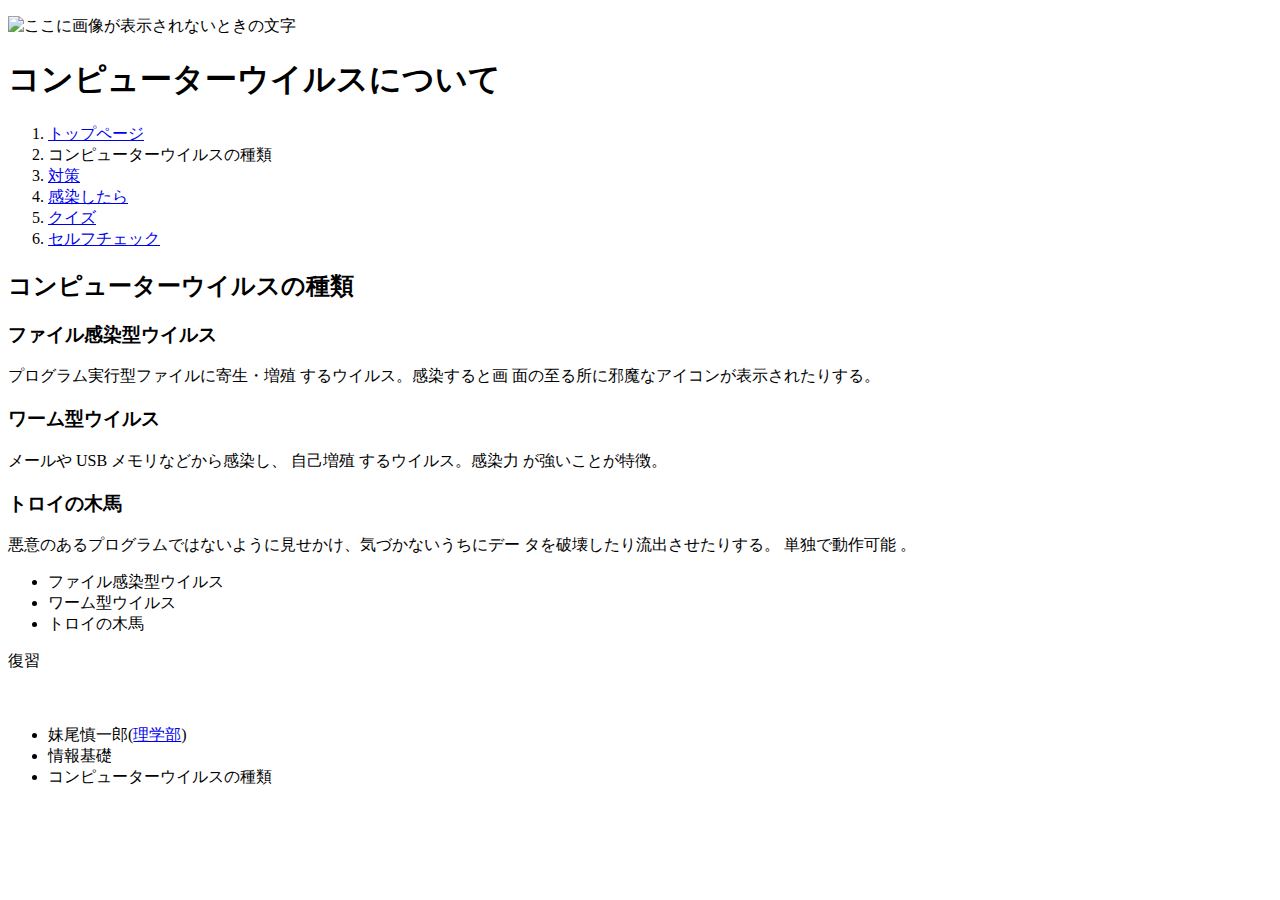
==== 199s2440page2.html @ cdb6406c "Create 199s2440page2.html" ====
<!DOCTYPE html>
<html lang="ja">
  <head>
    <link rel="stylesheet" href="./css/slidestyle.css">
    <link rel="stylesheet" href="responsive.css">
    <script src="https://ajax.googleapis.com/ajax/libs/jquery/2.1.4/jquery.min.js"></script>
    <meta charset="utf-8">
    <title>コンピューターウイルスの種類</title>
  </head>
  <body>
    <!-- ここからヘッダー部分 -->
    <header>
      <p><img src="./seo.png" alt="ここに画像が表示されないときの文字" width="50"></p>
      <h1 class="headingLarge">コンピューター<span class="partLarge">ウイルス</span>について</h1>
      <!-- ここからナビゲーション部分 -->
      <nav>
        <ol>
         <li><a href="index.html">トップページ</a></li>
         <li>コンピューターウイルスの種類</li>
         <li><a href="199s2440page3.html">対策</a></li>
         <li><a href="199s2440page4.html">感染したら</a></li>
         <li><a href="./199s2440quiz.html">クイズ</a></li>
         <li><a href="199s2440selfcheck.html">セルフチェック</a></li>
       </ol>
      </nav>
<!-- ここまでがナビゲーション部分 -->
    </header>
    <!-- ここまでがヘッダー部分 -->
    <!-- ここから文章エリア -->
    <article>

      <h2>コンピューターウイルスの種類</h2>
  <h3>ファイル感染型ウイルス</h3>
<p>プログラム実行型ファイルに寄生・増殖 するウイルス。感染すると画
面の至る所に邪魔なアイコンが表示されたりする。</p>

<h3>ワーム型ウイルス</h3>
<p>メールや USB メモリなどから感染し、 自己増殖 するウイルス。感染力
が強いことが特徴。</p>

<h3>トロイの木馬</h3>
<p>悪意のあるプログラムではないように見せかけ、気づかないうちにデー
タを破壊したり流出させたりする。 単独で動作可能 。</p>
<ul>
    <li>ファイル感染型ウイルス</li>
    <li>ワーム型ウイルス</li>
    <li>トロイの木馬</li>
  </ul>
  <div id="change-text" class="btn">復習</div>

<p id="text">　</p>


    </article>
    <!-- ここまでが文章エリア -->
<!-- ここからフッター部分 -->
    <footer>
      <ul>
       <li>妹尾慎一郎(<a href="http://www.sci.kumamoto-u.ac.jp/index-j.html">理学部</a>)</li>
      <li>情報基礎</li>
      <li>コンピューターウイルスの種類</li>
      </ul>
    </footer>
    <!-- ここまでがフッター部分 -->
    <script src="script.js"></script>
  </body>
</html>
---- responsive.css ----
/* タブレット向けレイアウト */
@media (max-width: 1000px) {
  .lesson {
    width: 50%;
    margin-bottom: 50px;
  }
}

/* スマホ向けレイアウト */
 /* ブレイクポイントが670px以下の時のメディアクエリを設定してください */
 @media (max-width: 670px) {
  /* .lessonのwidthを100%に指定してください */
.lesson {
           width: 100%;
    }

  /* <footer>の中身を中央寄せにしてください。 */
  footer {
      text-align: center;
      }

   }
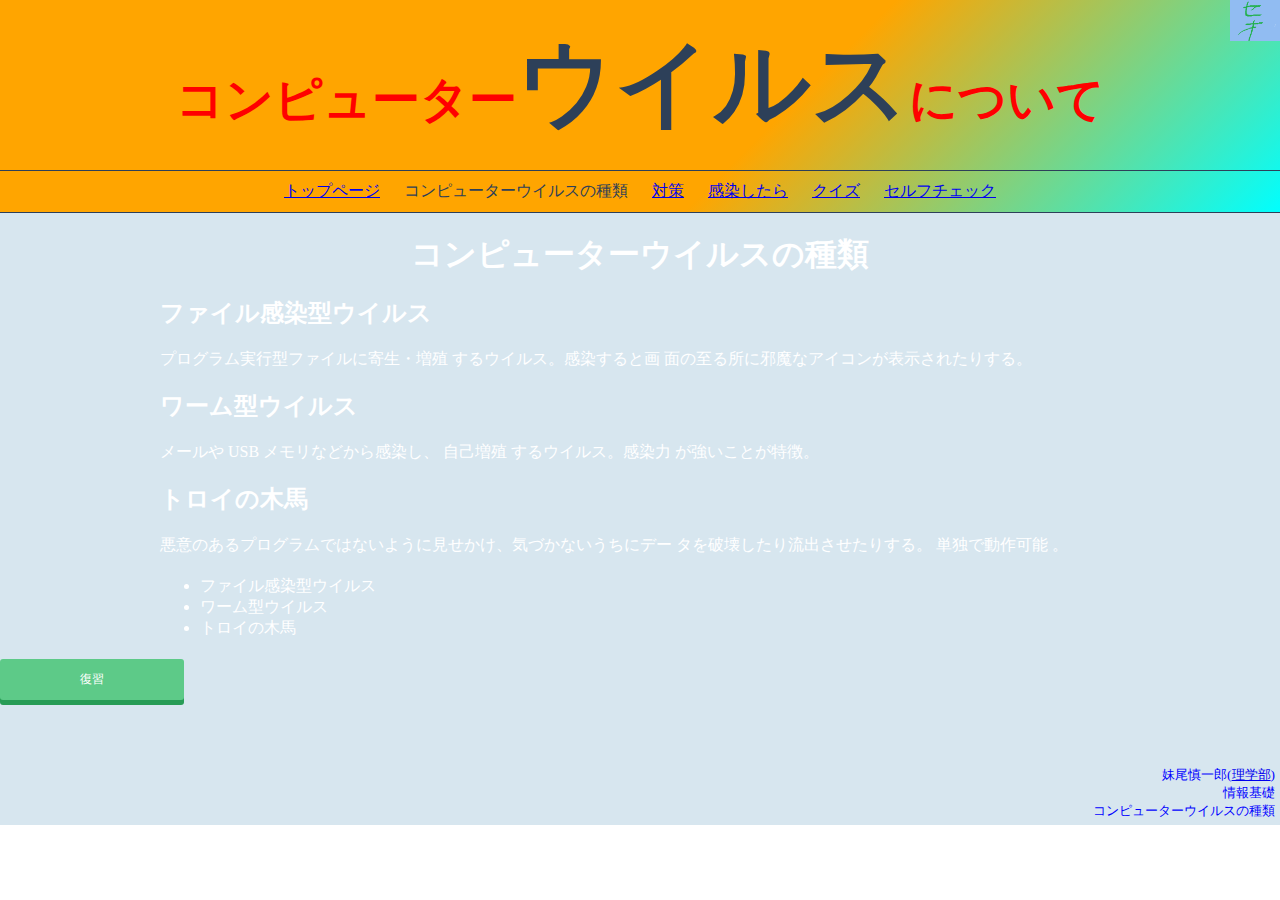
==== commit 685b15bb: "Add files via upload" ====
--- a/199s2440page2.html
+++ b/199s2440page2.html
@@ -1,67 +1,67 @@
-<!DOCTYPE html>
-<html lang="ja">
-  <head>
-    <link rel="stylesheet" href="./css/slidestyle.css">
-    <link rel="stylesheet" href="responsive.css">
-    <script src="https://ajax.googleapis.com/ajax/libs/jquery/2.1.4/jquery.min.js"></script>
-    <meta charset="utf-8">
-    <title>コンピューターウイルスの種類</title>
-  </head>
-  <body>
-    <!-- ここからヘッダー部分 -->
-    <header>
-      <p><img src="./seo.png" alt="ここに画像が表示されないときの文字" width="50"></p>
-      <h1 class="headingLarge">コンピューター<span class="partLarge">ウイルス</span>について</h1>
-      <!-- ここからナビゲーション部分 -->
-      <nav>
-        <ol>
-         <li><a href="index.html">トップページ</a></li>
-         <li>コンピューターウイルスの種類</li>
-         <li><a href="199s2440page3.html">対策</a></li>
-         <li><a href="199s2440page4.html">感染したら</a></li>
-         <li><a href="./199s2440quiz.html">クイズ</a></li>
-         <li><a href="199s2440selfcheck.html">セルフチェック</a></li>
-       </ol>
-      </nav>
-<!-- ここまでがナビゲーション部分 -->
-    </header>
-    <!-- ここまでがヘッダー部分 -->
-    <!-- ここから文章エリア -->
-    <article>
-
-      <h2>コンピューターウイルスの種類</h2>
-  <h3>ファイル感染型ウイルス</h3>
-<p>プログラム実行型ファイルに寄生・増殖 するウイルス。感染すると画
-面の至る所に邪魔なアイコンが表示されたりする。</p>
-
-<h3>ワーム型ウイルス</h3>
-<p>メールや USB メモリなどから感染し、 自己増殖 するウイルス。感染力
-が強いことが特徴。</p>
-
-<h3>トロイの木馬</h3>
-<p>悪意のあるプログラムではないように見せかけ、気づかないうちにデー
-タを破壊したり流出させたりする。 単独で動作可能 。</p>
-<ul>
-    <li>ファイル感染型ウイルス</li>
-    <li>ワーム型ウイルス</li>
-    <li>トロイの木馬</li>
-  </ul>
-  <div id="change-text" class="btn">復習</div>
-
-<p id="text">　</p>
-
-
-    </article>
-    <!-- ここまでが文章エリア -->
-<!-- ここからフッター部分 -->
-    <footer>
-      <ul>
-       <li>妹尾慎一郎(<a href="http://www.sci.kumamoto-u.ac.jp/index-j.html">理学部</a>)</li>
-      <li>情報基礎</li>
-      <li>コンピューターウイルスの種類</li>
-      </ul>
-    </footer>
-    <!-- ここまでがフッター部分 -->
-    <script src="script.js"></script>
-  </body>
-</html>
+<!DOCTYPE html>
+<html lang="ja">
+  <head>
+    <link rel="stylesheet" href="./css/slidestyle.css">
+    <link rel="stylesheet" href="responsive.css">
+    <script src="https://ajax.googleapis.com/ajax/libs/jquery/2.1.4/jquery.min.js"></script>
+    <meta charset="utf-8">
+    <title>コンピューターウイルスの種類</title>
+  </head>
+  <body>
+    <!-- ここからヘッダー部分 -->
+    <header>
+      <p><img src="./seo.png" alt="ここに画像が表示されないときの文字" width="50"></p>
+      <h1 class="headingLarge">コンピューター<span class="partLarge">ウイルス</span>について</h1>
+      <!-- ここからナビゲーション部分 -->
+      <nav>
+        <ol>
+         <li><a href="index.html">トップページ</a></li>
+         <li>コンピューターウイルスの種類</li>
+         <li><a href="199s2440page3.html">対策</a></li>
+         <li><a href="199s2440page4.html">感染したら</a></li>
+         <li><a href="./199s2440quiz.html">クイズ</a></li>
+         <li><a href="199s2440selfcheck.html">セルフチェック</a></li>
+       </ol>
+      </nav>
+<!-- ここまでがナビゲーション部分 -->
+    </header>
+    <!-- ここまでがヘッダー部分 -->
+    <!-- ここから文章エリア -->
+    <article>
+
+      <h2>コンピューターウイルスの種類</h2>
+  <h3>ファイル感染型ウイルス</h3>
+<p>プログラム実行型ファイルに寄生・増殖 するウイルス。感染すると画
+面の至る所に邪魔なアイコンが表示されたりする。</p>
+
+<h3>ワーム型ウイルス</h3>
+<p>メールや USB メモリなどから感染し、 自己増殖 するウイルス。感染力
+が強いことが特徴。</p>
+
+<h3>トロイの木馬</h3>
+<p>悪意のあるプログラムではないように見せかけ、気づかないうちにデー
+タを破壊したり流出させたりする。 単独で動作可能 。</p>
+<ul>
+    <li>ファイル感染型ウイルス</li>
+    <li>ワーム型ウイルス</li>
+    <li>トロイの木馬</li>
+  </ul>
+  <div id="change-text" class="btn">復習</div>
+
+<p id="text">　</p>
+
+
+    </article>
+    <!-- ここまでが文章エリア -->
+<!-- ここからフッター部分 -->
+    <footer>
+      <ul>
+       <li>妹尾慎一郎(<a href="http://www.sci.kumamoto-u.ac.jp/index-j.html">理学部</a>)</li>
+      <li>情報基礎</li>
+      <li>コンピューターウイルスの種類</li>
+      </ul>
+    </footer>
+    <!-- ここまでがフッター部分 -->
+    <script src="script.js"></script>
+  </body>
+</html>
--- a/css/slidestyle.css
+++ b/css/slidestyle.css
@@ -0,0 +1,331 @@
+* {
+  padding: 0px;
+  margin: 0px;
+  box-sizing: border-box;
+}
+/* ----- ヘッダー部 ----- */
+header{
+  background-color: #D7E6EF; /*背景色を色の値#D7E6EFで設定する*/
+  color: red; /*文字色を白にする*/
+  width: 100%; /*要素の表示をWebブラウザの横幅いっぱいにする*/
+  background: linear-gradient(135deg, orange, orange 60%, cyan);
+}
+header img {
+  position: absolute;
+  top: 0;
+  right: 0;
+}
+/* ----- 文章部 ----- */
+article{
+  /*背景色を色の値#D7E6EFで設定する*/
+  background-color: #D7E6EF;
+  color: white; /*文字色を白にする*/
+   width: 100%; /*要素の表示をWebブラウザの横幅いっぱいにする*/
+   padding-top: 20px;
+   padding-bottom: 20px;
+}
+article h2 {
+    font-size: 2em;
+     text-align: center;
+     margin-bottom: 20px;
+}
+article p {
+  width: 75%;
+  margin-left: auto;
+  margin-right: auto;
+  margin-bottom: 20px;
+}
+article table {
+   width: 50%;
+   margin-left: auto;
+   margin-right: auto;
+   /* tableの枠線を一重線 */
+   border-collapse: collapse;
+  /* tableの枠線をsolid(実線)で、太さ1pxで、色blackで枠線を描く */
+   border:solid 1px black;
+   margin-bottom: 20px;
+}
+article table th {
+  /* セルの文字列と枠線との空白を10pxにする */
+   padding: 10px;
+ /* 枠線をsolid(実線)で、太さ1pxで、色blackで枠線を描く */
+   border:solid 1px black;
+}
+article table td {
+  /* セルの文字列と枠線との空白を10pxにする */
+   padding: 10px;
+ /* 枠線をsolid(実線)で、太さ1pxで、色blackで枠線を描く */
+   border:solid 1px black;
+}
+article table caption {
+  font-weight: bold;
+  text-decoration: underline;
+}
+/*文章部のHTMLフォーム*/
+article form ul {
+  width: 75%;
+  margin-left: auto;
+  margin-right: auto;
+  margin-bottom: 20px;
+}
+/*文章部のh3要素*/
+article h3{
+  width: 75%;
+  margin-left: auto;
+  margin-right: auto;
+  margin-bottom: 20px;
+  font-size:1.5em;
+}
+
+/*文章部のul要素*/
+article ul{
+  width: 75%;
+  margin-left: auto;
+  margin-right: auto;
+  margin-bottom: 20px;
+  padding-left: 40px;
+}
+/* ----- フッター部 ----- */
+footer{
+  background-color: #D7E6EF; /*背景色を色の値#D7E6EFで設定する*/
+  color: blue; /*文字色を白にする*/
+  width: 100%; /*要素の表示をWebブラウザの横幅いっぱいにする*/
+}
+footer ul {
+  text-align: right;
+  list-style: none;
+  font-size: smaller;
+  padding: 5px;
+}
+/* ----- クラスセレクタ ----- */
+.headingLarge{
+  font-size: 3em; /* 文字サイズ3倍 */
+  text-align: center; /* 中央寄せ */
+  padding: 20px; /* 枠線の内側の余白20px */
+}
+.partLarge {
+  font-size: 2em;
+  color: #2D4059;
+  background-color: transparent;
+}
+.txtKeyword {
+  color: #2D4059;
+  background-color: transparent;
+}
+header nav ol li {
+  display: inline-block;
+  padding: 10px;
+}
+header nav {
+  text-align: center;
+  color: #2D4059;
+  background-color: transparent;
+  border-top: solid 1px #2D4059;
+  border-bottom: solid 1px #2D4059;
+}
+/* ----- クラスセレクタ ----- */
+/*送信ボタン*/
+.submitbtn {
+  width:150px;
+ height:30px;
+ border: solid 1px gray;
+ background: linear-gradient(lightgray, gray);
+}
+/*セルフチェック*/
+.selfcheck {
+  width: 90%;
+  margin-left: 20px;
+  margin-right: auto;
+  margin-bottom: 20px;
+}
+.selfcheck th,td {
+  border: solid 1px black;
+  padding: 5px;
+}
+.no {
+  color: black;
+  background-color: lightpink;
+}
+.yes {
+  color: black;
+  background-color: #fffff0;
+}
+/* モーダル部分のCSS*/
+.login-modal-wrapper {
+        position: fixed;
+        top: 0;
+        right: 0;
+        bottom: 0;
+        left: 0;
+        background-color: rgba(0, 0, 0, 0.6);
+        z-index: 100;
+        display: none;
+  }
+
+.modal {
+  position: absolute;
+  top: 20%;
+  left: 34%;
+  background-color: #e6ecf0;
+  padding: 20px 0 40px;
+  border-radius: 10px;
+  width: 450px;
+  height: auto;
+  text-align: center;
+}
+
+.fa-times {
+  position: absolute;
+  top: 12px;
+  right: 12px;
+  color: rgba(128, 128, 128, 0.46);
+  cursor: pointer;
+}
+
+#signup-form, #login-form {
+  width: 100%;
+}
+
+#signup-form h2, #login-form h2 {
+  color: #5f5d60;
+  letter-spacing: 1px;
+  margin-bottom: 40px;
+}
+
+#signup-form input, #login-form input {
+  width: 320px;
+  margin-bottom: 20px;
+  font-size: 12px;
+  padding: 12px 12px;
+  border: 1px solid #d0d5d8;
+  border-radius: 5px;
+}
+
+#submit-btn {
+  display: inline-block;
+  padding: 14px 140px;
+  background-color: #5dca88;
+  border: none;
+  border-radius: 3px;
+  color: white;
+  margin: 10px auto;
+  cursor: pointer;
+}
+.lesson-wrapper {
+  height: 500px;
+  padding-bottom: 80px;
+  background-color: #f7f7f7;
+  text-align: center;
+}
+.heading {
+  padding-top: 60px;
+  padding-bottom: 30px;
+  color: #5f5d60;
+}
+
+.heading h5 {
+  font-weight: normal;
+}
+.lesson {
+  float: left;
+  width: 25%;
+}
+
+.lesson-icon {
+    position: relative;
+    width: 70%;
+    margin: 0 auto;
+}
+
+.lesson-icon p {
+    position: absolute;
+    top: 75px;
+    width: 100%;
+    color: white;
+}
+
+.text-contents {
+   margin: 3% auto;
+   width: 80%;
+   font-size: 12px;
+   color: #b3aeb5;
+/* displayプロパティをnoneにしてください */
+  display: none;
+
+  }
+  .text-active {
+    display: block;
+  }
+  .btn {
+    display: inline-block;
+    cursor: pointer;
+    padding: 12px 80px;
+    background-color: #5dca88;
+    box-shadow: 0px 5px #279C56;
+    border-radius: 3px;
+    color: #fff;
+    font-size: 12px;
+  }
+  .btn:active {
+      position: relative;
+    　 top: 5px;
+      box-shadow: none;
+  }
+  .language-text {
+  display: none;
+}
+
+.container {
+  width: 1170px;
+  padding-right: 15px;
+  padding-left: 15px;
+  margin-right: auto;
+  margin-left: auto;
+}
+
+.section-title {
+  color: #555;
+  padding-top: 60px;
+  padding-bottom: 10px;
+  text-align: center;
+}
+
+/*-------  ここからstamp  --------*/
+.stamps-section {
+  text-align: center;
+  padding-bottom: 60px;
+}
+
+#stamps > .container {
+  width: 936px;
+}
+
+.stamp-box {
+  width: 100%;
+  margin: 0 auto;
+  margin-bottom: 80px;
+}
+
+.stamp-image {
+  width: 200px;
+  height: 200px;
+  margin: 10px 0;
+  padding: 0px;
+}
+
+#stamp-carousel img {
+  display: inline-block;
+}
+
+#stamp-carousel li {
+  background-color: #869791;
+}
+.carousel-indicators {
+  z-index: 5;
+}
+
+.stamp-link {
+  color: #5983ff;
+}
+
+/*-------  ここまでstamp  --------*/
